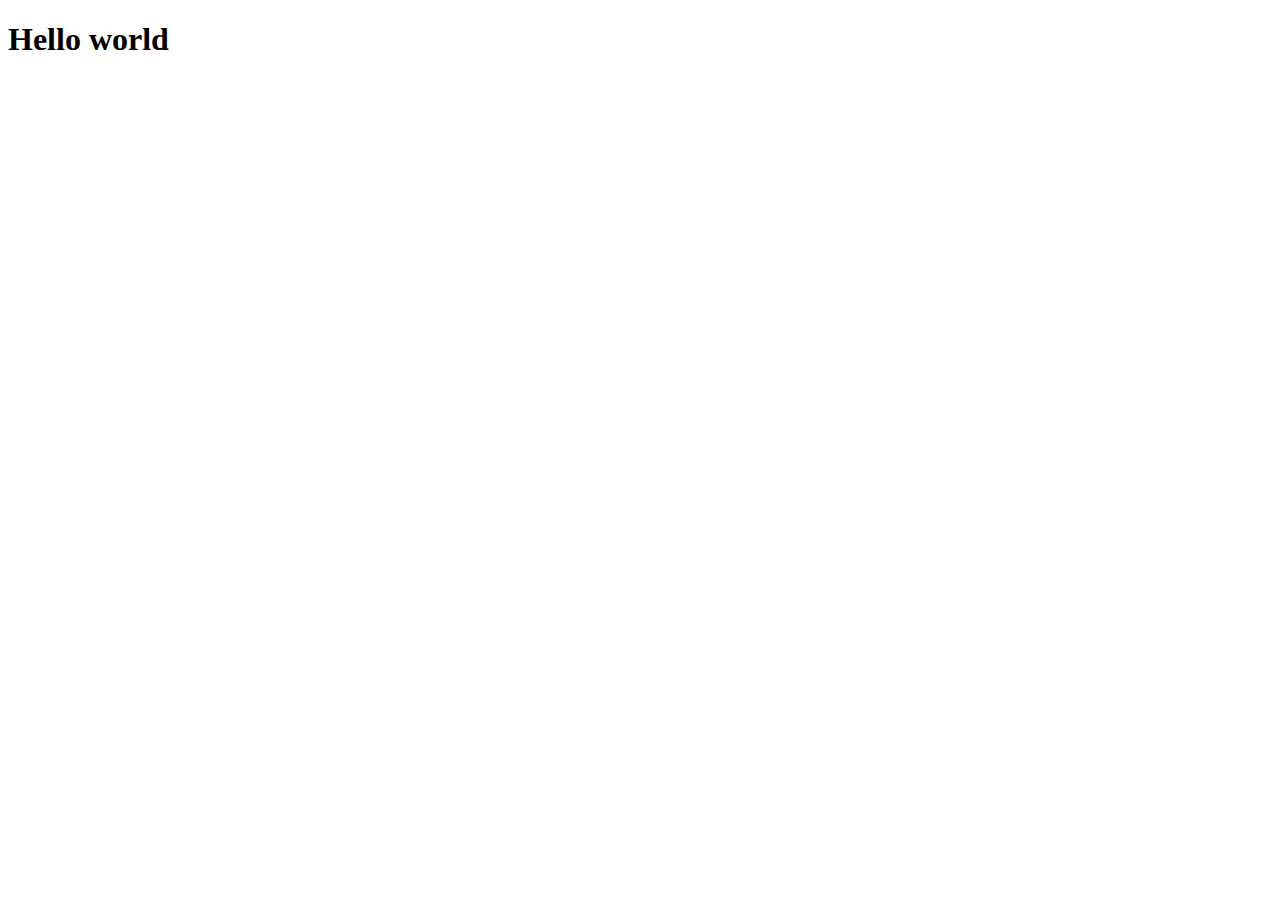
==== Lesson 2 task/index.html @ ca4437cd "Lessons" ====
<!DOCTYPE html>
<html lang="en">
<head>
    <meta charset="UTF-8">
    <meta name="viewport" content="width=device-width, initial-scale=1.0">
    <title>Document</title>
</head>
<body>
    <h1>Hello world</h1>
</body>
</html>
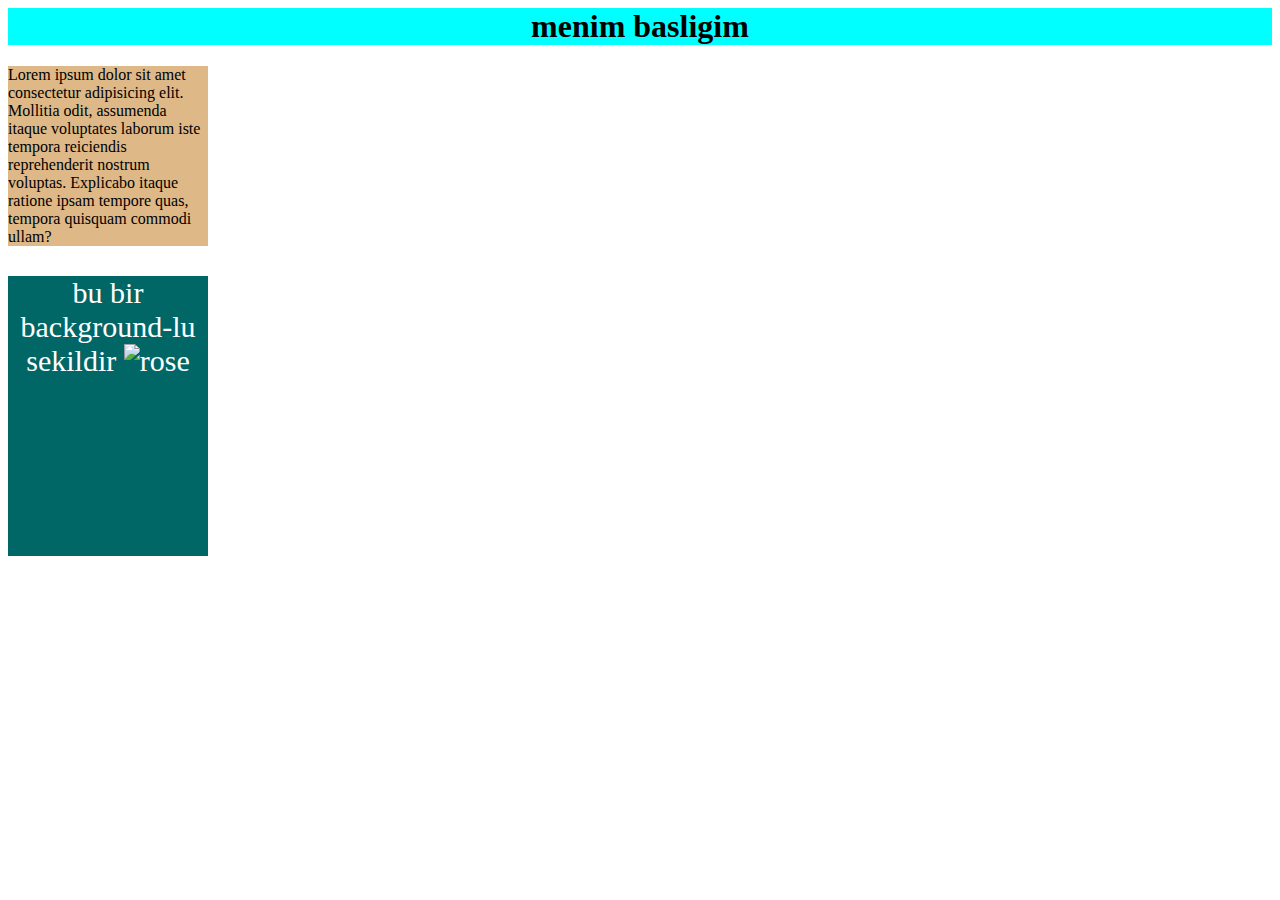
==== commit 5ff25198: "my taskes" ====
--- a/Lesson 2 task/index.html
+++ b/Lesson 2 task/index.html
@@ -1,11 +1,40 @@
- <!DOCTYPE html>
-<html lang="en">
-<head>
-    <meta charset="UTF-8">
-    <meta name="viewport" content="width=device-width, initial-scale=1.0">
-    <title>Document</title>
-</head>
-<body>
-    <h1>Hello world</h1>
-</body>
+<html>
+  <head>
+    <title>my First website with css</title>
+    <link rel="stylesheet" href="style.css" />
+  </head>
+
+  <body>
+    <h1>menim basligim</h1>
+
+    <p>
+      Lorem ipsum dolor sit amet consectetur adipisicing elit. Mollitia odit,
+      assumenda itaque voluptates laborum iste tempora reiciendis reprehenderit
+      nostrum voluptas. Explicabo itaque ratione ipsam tempore quas, tempora
+      quisquam commodi ullam?
+    </p>
+
+    <img src="https://via.placeholder.com/400x200" alt="" />
+
+    <div>
+      <p
+      style="
+        background-color: #006666;
+        color: white;
+        margin-top: 10px;
+        width: 200px;
+        height: 280px;
+        text-align: center;
+        font-size: 30px;
+      "
+    >
+      bu bir background-lu sekildir
+      <img
+        src="c:\Users\Juneguy\Desktop\photo_2023-08-31_12-31-14.jpg"
+        alt="rose"
+      />
+    </div>
+ 
+    </p>
+  </body>
 </html>--- a/Lesson 2 task/style.css
+++ b/Lesson 2 task/style.css
@@ -0,0 +1,13 @@
+h1 {
+    text-align: center;
+    background-color: aqua;
+  }
+  p {
+    background-color: rgb(222, 184, 135);
+    width: 200px;
+    height: 150px
+    
+    text-align: justify;
+    margin-bottom: 20px
+  }
+  